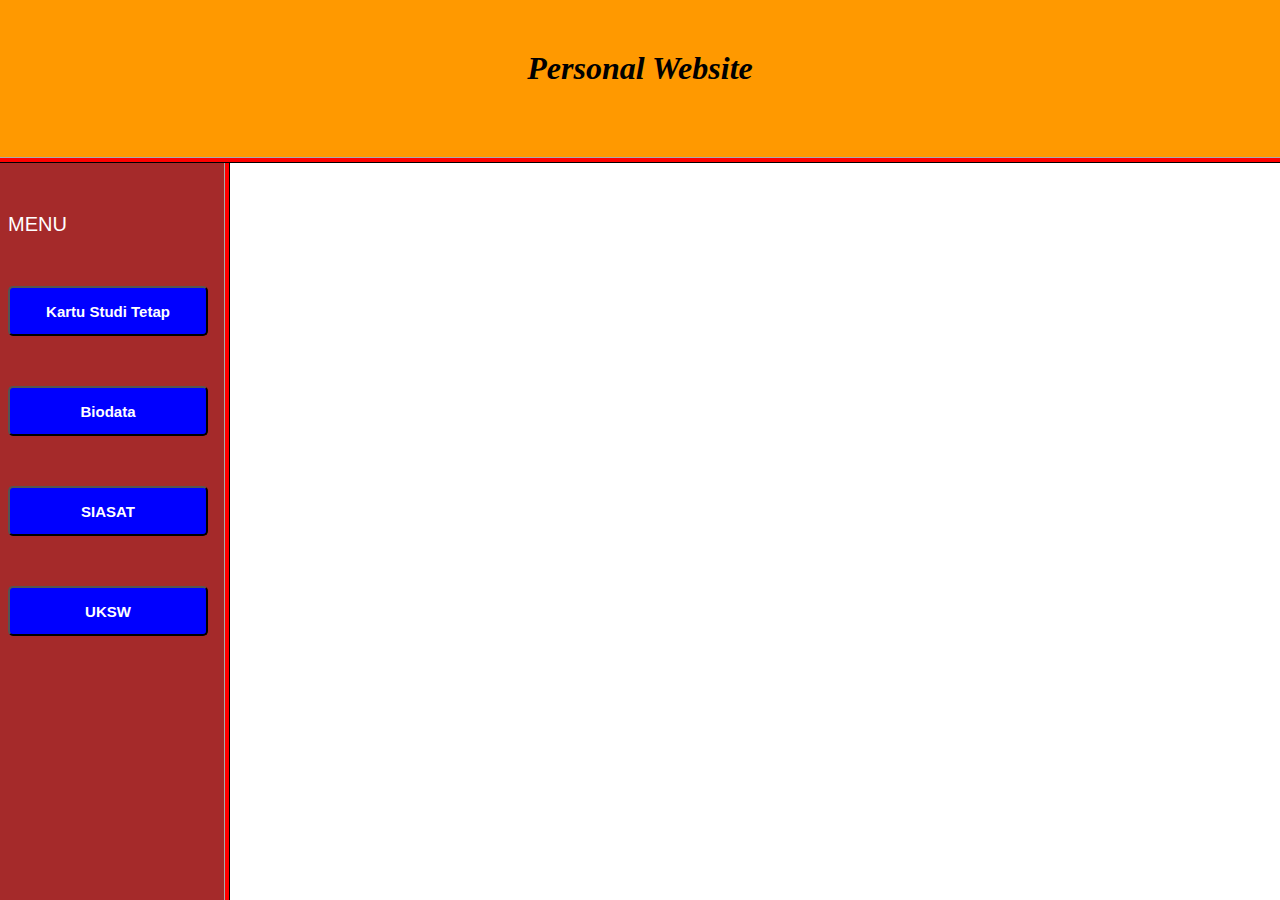
==== index.html @ 58314639 "Update and rename homepage.html to index.html" ====
<!DOCTYPE html>
<html lang="en">
<head>
    <title>Personal Website</title>
</head>
<style>
 
</style>
<frameset cols="100%" bordercolor="blue" noresize="noresize">
    <frameset rows="15%,70%" bordercolor="red">
    <frame name="first-frame" src="page1.html">
<frameset cols="15%, 70%">
    <frame src="menu.html" name="menu">
    <frame src="https://uksw.edu/" name="content">
</frameset>
</frameset>
</html>
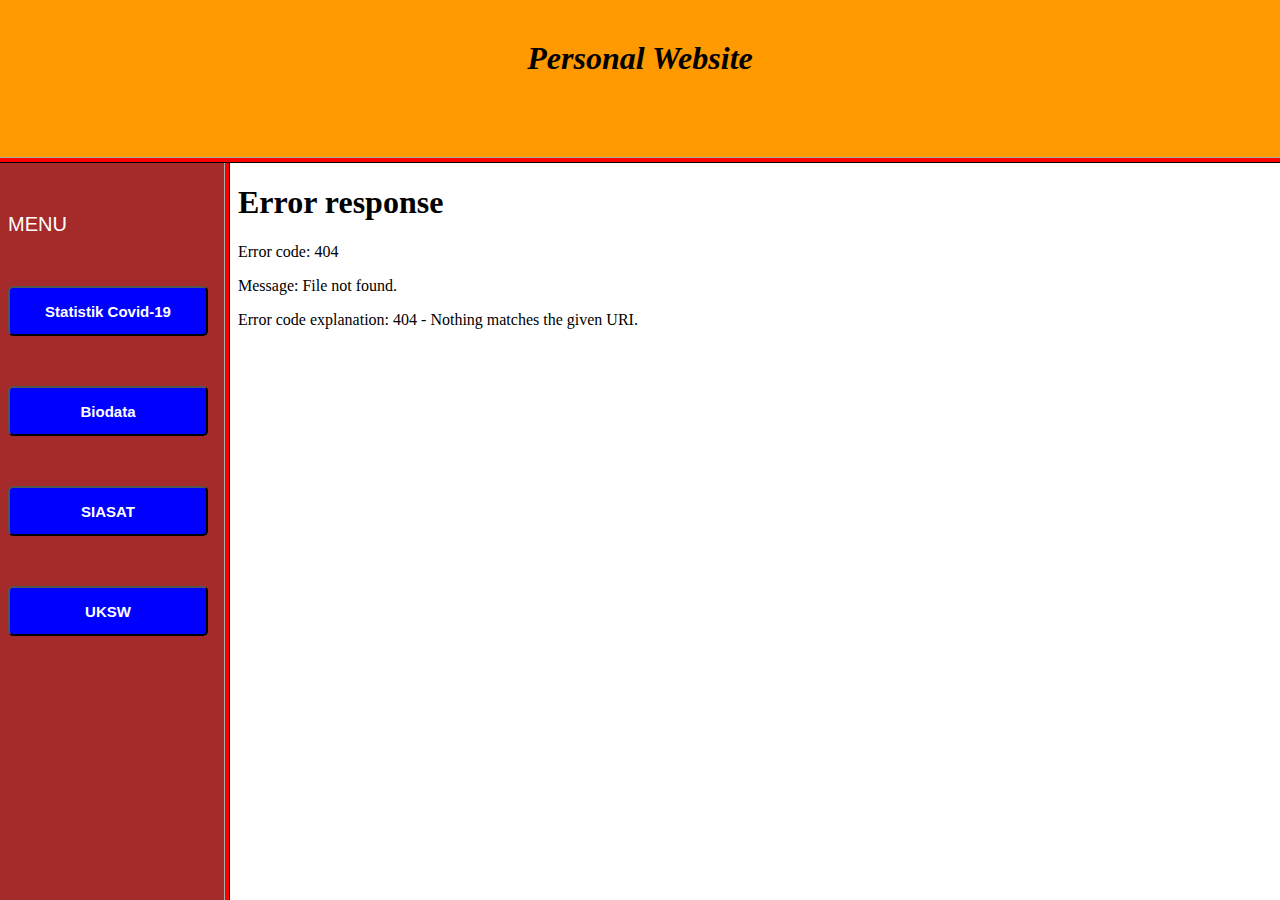
==== commit 7002a2c6: "Update index.html" ====
--- a/index.html
+++ b/index.html
@@ -11,7 +11,7 @@
     <frame name="first-frame" src="page1.html">
 <frameset cols="15%, 70%">
     <frame src="menu.html" name="menu">
-    <frame src="https://uksw.edu/" name="content">
+    <frame src="main.html" name="content">
 </frameset>
 </frameset>
 </html>
